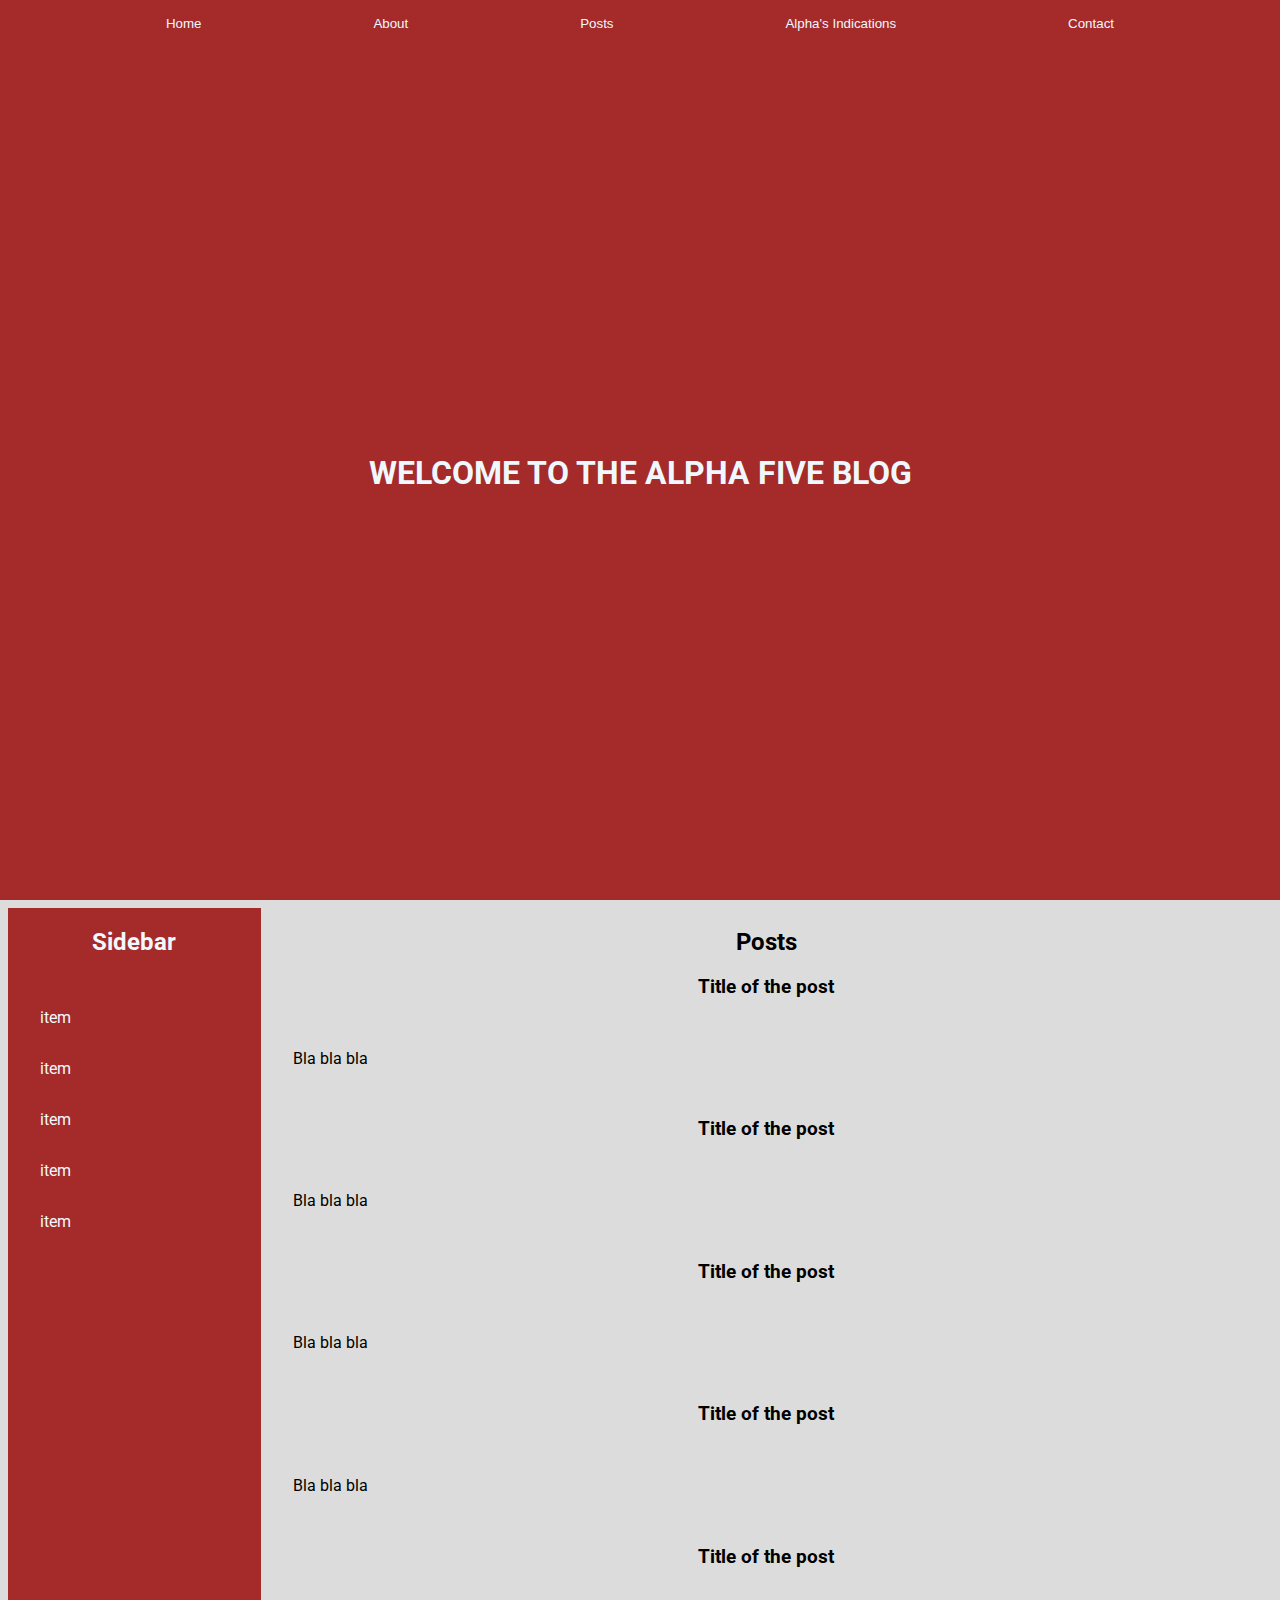
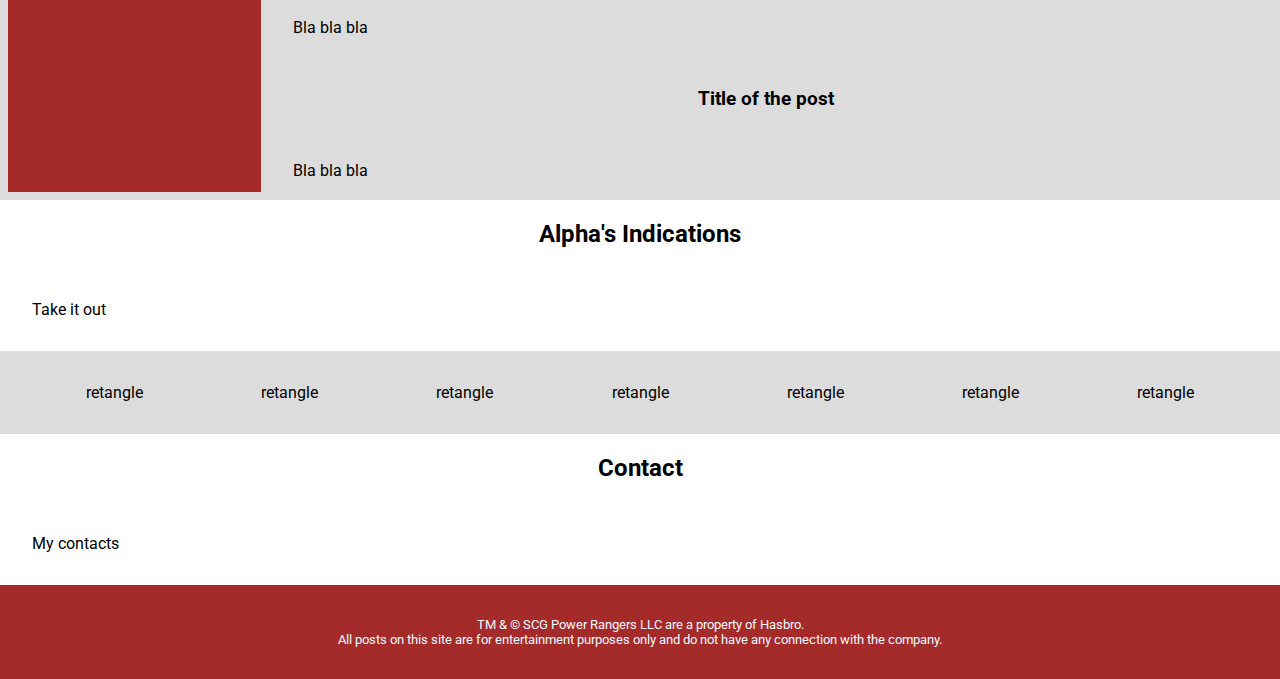
==== index.html @ fd3b21ff "Add initial ideas" ====
<!DOCTYPE html>
<html lang="en" id="home">
  <head>
    <meta charset="UTF-8" />
    <meta http-equiv="X-UA-Compatible" content="IE=edge" />
    <meta name="viewport" content="width=device-width, initial-scale=1.0" />

    <title>Alpha 5 Blog</title>

    <link rel="stylesheet" href="./styles/reset.css" />
    <link rel="stylesheet" href="./styles/mainstyle.css" />

    <link rel="preconnect" href="https://fonts.googleapis.com" />
    <link rel="preconnect" href="https://fonts.gstatic.com" crossorigin />
    <link
      href="https://fonts.googleapis.com/css2?family=Roboto:ital,wght@0,100;0,300;0,400;0,500;0,700;0,900;1,100;1,300;1,400;1,500;1,700;1,900&display=swap"
      rel="stylesheet"
    />
  </head>

  <body>
    <nav>
      <a href="index.html"><button>Home</button></a>
      <a href="about.html"><button>About</button></a>
      <a href="index.html#posts"><button>Posts</button></a>
      <a href="index.html#indications"><button>Alpha's Indications</button></a>
      <a href="index.html#contact"><button>Contact</button></a>
    </nav>

    <header>
      <h1>WELCOME TO THE ALPHA FIVE BLOG</h1>
    </header>

    <main>
      <div class="side-by-side">
        <section class="sidebar">
          <h2>Sidebar</h2>
          <ul>
            <li>item</li>
            <li>item</li>
            <li>item</li>
            <li>item</li>
            <li>item</li>
          </ul>
        </section>

        <section class="posts" id="posts">
          <h2>Posts</h2>
          <article>
            <h3>Title of the post</h3>
            <p>Bla bla bla</p>
          </article>
          <article>
            <h3>Title of the post</h3>
            <p>Bla bla bla</p>
          </article>
          <article>
            <h3>Title of the post</h3>
            <p>Bla bla bla</p>
          </article>
          <article>
            <h3>Title of the post</h3>
            <p>Bla bla bla</p>
          </article>
          <article>
            <h3>Title of the post</h3>
            <p>Bla bla bla</p>
          </article>
          <article>
            <h3>Title of the post</h3>
            <p>Bla bla bla</p>
          </article>
        </section>
      </div>

      <section class="indications" id="indications">
        <div class="indication-text">
          <h2>Alpha's Indications</h2>
          <p>Take it out</p>
        </div>
        <div class="carousel">
          <div class="carousel-item">retangle</div>
          <div class="carousel-item">retangle</div>
          <div class="carousel-item">retangle</div>
          <div class="carousel-item">retangle</div>
          <div class="carousel-item">retangle</div>
          <div class="carousel-item">retangle</div>
          <div class="carousel-item">retangle</div>
        </div>
      </section>

      <section id="contact">
        <h2>Contact</h2>
        <p>My contacts</p>
      </section>
    </main>

    <footer>
      <p>
        TM & &copy SCG Power Rangers LLC are a property of Hasbro.
        <br />
        All posts on this site are for entertainment purposes only and do not
        have any connection with the company.
      </p>
    </footer>
  </body>
</html>
---- styles/mainstyle.css ----
/* BODY PARTS */
:root {
  --main-color: brown;
  --text-color: aliceblue;
}

body {
  font-family: "Roboto", Arial, Helvetica, sans-serif;
}

nav {
  display: flex;
  height: 5vh;
  align-content: center;
  justify-content: space-evenly;
  align-items: center;
  background-color: var(--main-color);
}

header {
  display: flex;
  flex-direction: column;
  height: 95vh;
  justify-content: center;
  align-content: center;
  background-color: var(--main-color);
  color: var(--text-color);
}

main {
  display: flex;
  flex-direction: column;
  height: 100%;
}

.side-by-side {
  display: flex;
  flex-direction: row;
  justify-content: center;
  height: 100vh;
  padding: 0.5rem;
  background-color: gainsboro;
}

.sidebar {
  justify-content: left;
  width: 20vw;
  background-color: var(--main-color);
  color: var(--text-color);
}

.posts {
  justify-content: left;
  width: 80vw;
  overflow: scroll;
}

.indications {
  display: block;
  width: 100vw;
}

.carousel {
  display: inline-flex;
  flex-direction: row;
  padding: 0%;
  background-color: gainsboro;
  width: 100vw;
  justify-content: space-evenly;
}

.carousel-item {
  padding: 2rem;
  align-content: center;
  justify-content: space-evenly;
  align-items: center;
}

.contact {
  display: block;
  justify-content: center;
  width: 100vw;
  height: 20%;
  background-color: var(--text-color);
}

.about {
  height: 100vh;
  background-color: var(--text-color);
}

footer {
  display: block;
  align-items: center;
  justify-content: center;
  text-align: center;
  font-size: small;
  background-color: var(--main-color);
  color: var(--text-color);
}

/* ELEMENTS */
/* Text Elements */
h1,
h2,
h3 {
  text-align: center;
}

p {
  padding: 2rem;
  margin: 0%;
}

ul {
  padding: 1rem;
}

li {
  padding: 1rem;
}

/* Visual Elements */
button {
  border: transparent;
  background-color: var(--main-color);
  color: var(--text-color);
}

button:hover {
  font-weight: bold;
  text-decoration: underline var(--text-color);
  cursor: pointer;
}
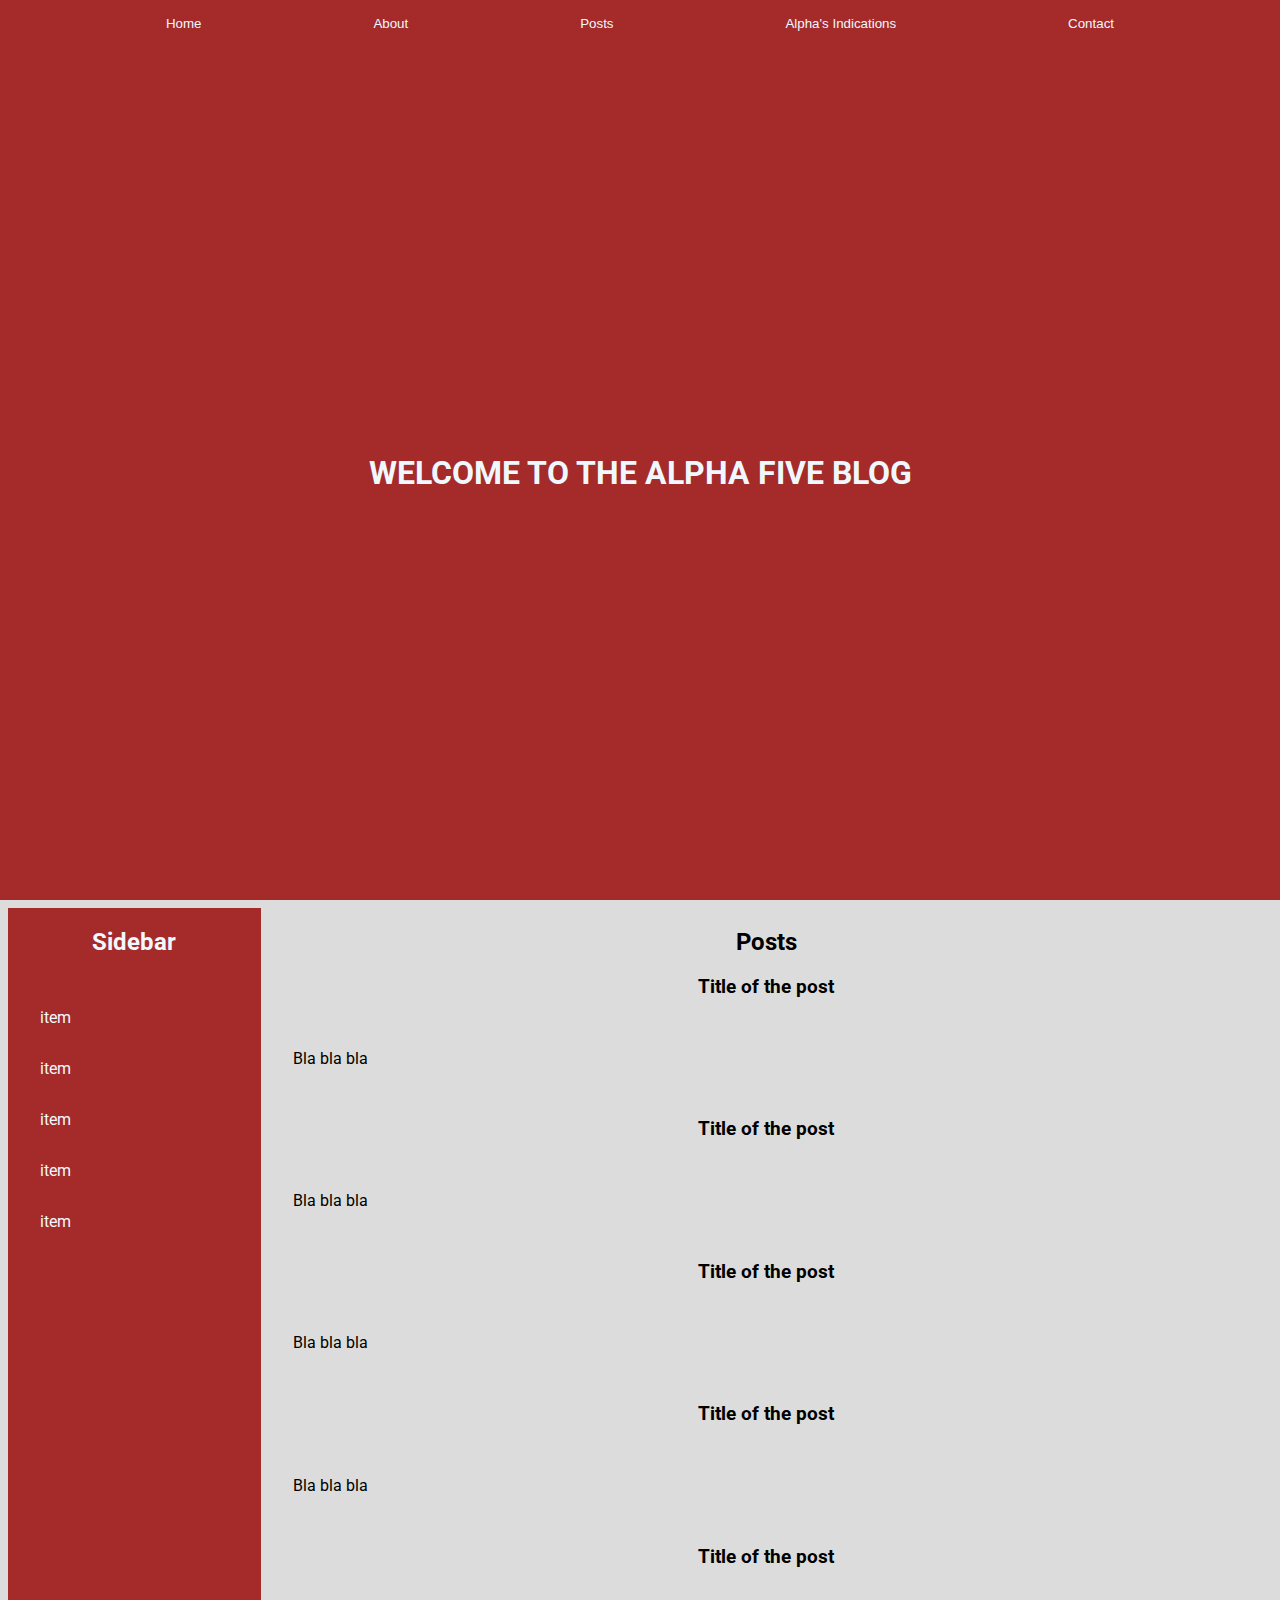
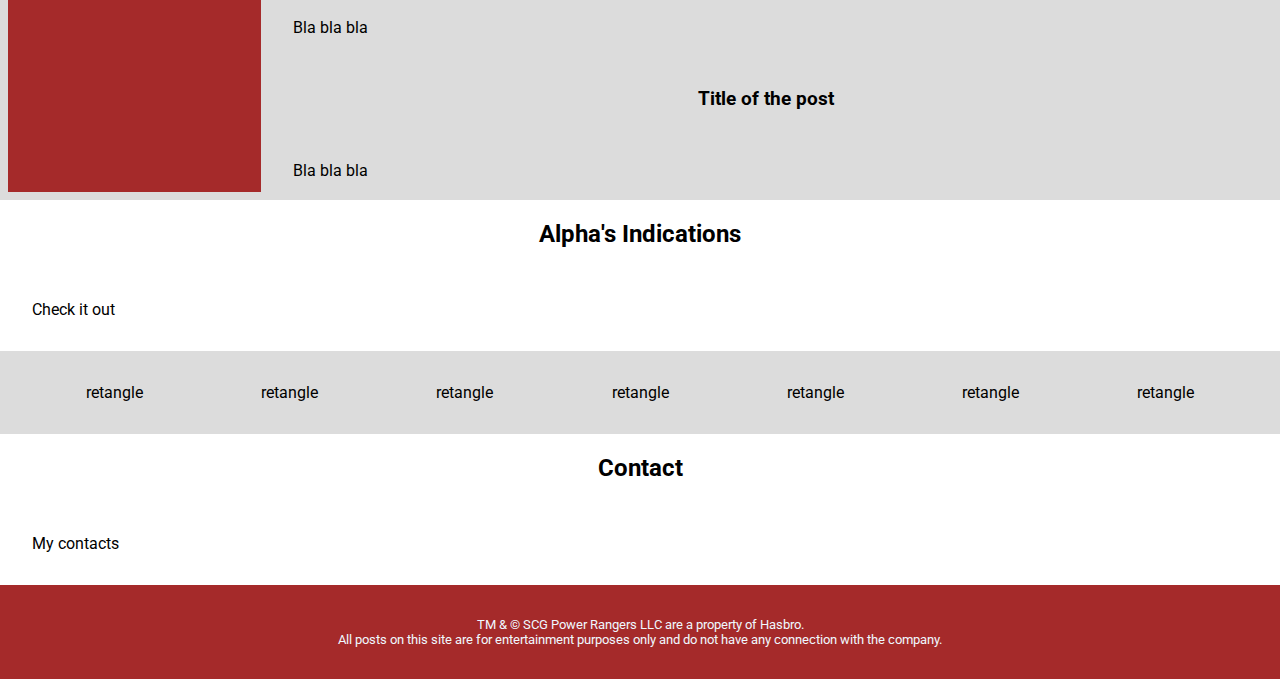
==== commit dfa15057: "fix typo" ====
--- a/index.html
+++ b/index.html
@@ -76,7 +76,7 @@
       <section class="indications" id="indications">
         <div class="indication-text">
           <h2>Alpha's Indications</h2>
-          <p>Take it out</p>
+          <p>Check it out</p>
         </div>
         <div class="carousel">
           <div class="carousel-item">retangle</div>
